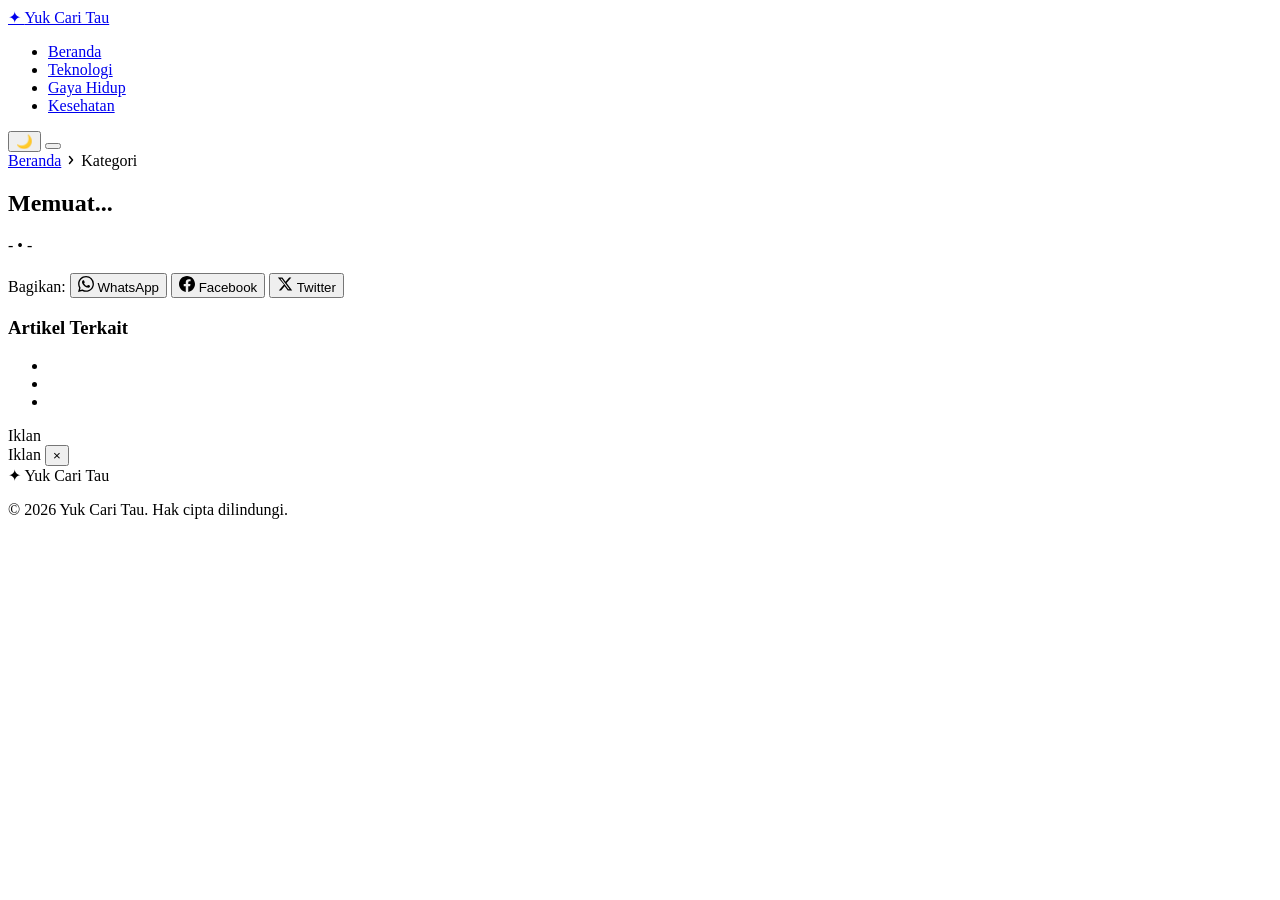
==== article.html @ 8550127f "Add files via upload" ====
<!DOCTYPE html>
<html lang="id">
<head>
  <meta charset="UTF-8">
  <meta name="viewport" content="width=device-width, initial-scale=1.0">
  <title>Yuk Cari Tau</title>
  <link rel="preconnect" href="https://fonts.googleapis.com">
  <link rel="preconnect" href="https://fonts.gstatic.com" crossorigin>
  <link href="https://fonts.googleapis.com/css2?family=Syne:wght@400;600;700;800&family=Lora:ital,wght@0,400;0,600;1,400&display=swap" rel="stylesheet">
  <script src="https://cdn.jsdelivr.net/npm/@supabase/supabase-js@2"></script>
  <link rel="stylesheet" href="css/style.css">
</head>
<body>

  <div class="noise-overlay"></div>
  <div class="progress-bar" id="progressBar"></div>

  <header class="site-header">
    <div class="container header-inner">
      <a href="/" class="logo">
        <span class="logo-icon">✦</span>
        <span class="logo-text">Yuk Cari Tau</span>
      </a>
      <nav class="main-nav">
        <ul>
          <li><a href="/">Beranda</a></li>
          <li><a href="#">Teknologi</a></li>
          <li><a href="#">Gaya Hidup</a></li>
          <li><a href="#">Kesehatan</a></li>
        </ul>
      </nav>
      <div class="header-actions">
        <button class="theme-toggle" aria-label="Ganti tema">🌙</button>
        <button class="menu-toggle" aria-label="Buka menu">
          <span></span><span></span><span></span>
        </button>
      </div>
    </div>
  </header>

  <main class="container article-layout">
    <article class="article-content" id="articleContainer">
      <nav class="breadcrumb" aria-label="Breadcrumb">
        <a href="/">Beranda</a>
        <svg width="12" height="12" viewBox="0 0 12 12" fill="none"><path d="M4.5 2.5L7.5 6L4.5 9.5" stroke="currentColor" stroke-width="1.5" stroke-linecap="round" stroke-linejoin="round"/></svg>
        <span id="breadcrumbCat">Kategori</span>
      </nav>

      <h1 id="articleTitle">Memuat...</h1>
      <div class="article-meta">
        <span class="meta-date" id="articleDate">-</span>
        <span class="meta-dot">•</span>
        <span class="meta-read" id="readTime">-</span>
      </div>

      <img id="coverImg" src="" alt="" class="featured-img" loading="eager">

      <div class="article-body" id="articleBody"></div>

      <div class="share-bar">
        <span class="share-label">Bagikan:</span>
        <button class="share-btn share-wa" onclick="share('wa')">
          <svg width="16" height="16" viewBox="0 0 24 24" fill="currentColor"><path d="M17.472 14.382c-.297-.149-1.758-.867-2.03-.967-.273-.099-.471-.148-.67.15-.197.297-.767.966-.94 1.164-.173.199-.347.223-.644.075-.297-.15-1.255-.463-2.39-1.475-.883-.788-1.48-1.761-1.653-2.059-.173-.297-.018-.458.13-.606.134-.133.298-.347.446-.52.149-.174.198-.298.298-.497.099-.198.05-.371-.025-.52-.075-.149-.669-1.612-.916-2.207-.242-.579-.487-.5-.669-.51-.173-.008-.371-.01-.57-.01-.198 0-.52.074-.792.372-.272.297-1.04 1.016-1.04 2.479 0 1.462 1.065 2.875 1.213 3.074.149.198 2.096 3.2 5.077 4.487.709.306 1.262.489 1.694.625.712.227 1.36.195 1.871.118.571-.085 1.758-.719 2.006-1.413.248-.694.248-1.289.173-1.413-.074-.124-.272-.198-.57-.347m-5.421 7.403h-.004a9.87 9.87 0 01-5.031-1.378l-.361-.214-3.741.982.998-3.648-.235-.374a9.86 9.86 0 01-1.51-5.26c.001-5.45 4.436-9.884 9.888-9.884 2.64 0 5.122 1.03 6.988 2.898a9.825 9.825 0 012.893 6.994c-.003 5.45-4.437 9.884-9.885 9.884m8.413-18.297A11.815 11.815 0 0012.05 0C5.495 0 .16 5.335.157 11.892c0 2.096.547 4.142 1.588 5.945L.057 24l6.305-1.654a11.882 11.882 0 005.683 1.448h.005c6.554 0 11.89-5.335 11.893-11.893a11.821 11.821 0 00-3.48-8.413z"/></svg>
          WhatsApp
        </button>
        <button class="share-btn share-fb" onclick="share('fb')">
          <svg width="16" height="16" viewBox="0 0 24 24" fill="currentColor"><path d="M24 12.073c0-6.627-5.373-12-12-12s-12 5.373-12 12c0 5.99 4.388 10.954 10.125 11.854v-8.385H7.078v-3.47h3.047V9.43c0-3.007 1.792-4.669 4.533-4.669 1.312 0 2.686.235 2.686.235v2.953H15.83c-1.491 0-1.956.925-1.956 1.874v2.25h3.328l-.532 3.47h-2.796v8.385C19.612 23.027 24 18.062 24 12.073z"/></svg>
          Facebook
        </button>
        <button class="share-btn share-tw" onclick="share('tw')">
          <svg width="16" height="16" viewBox="0 0 24 24" fill="currentColor"><path d="M18.244 2.25h3.308l-7.227 8.26 8.502 11.24H16.17l-4.714-6.231-5.401 6.231H2.748l7.73-8.835L1.254 2.25H8.08l4.713 6.231zm-1.161 17.52h1.833L7.084 4.126H5.117z"/></svg>
          Twitter
        </button>
      </div>
    </article>

    <aside class="sidebar">
      <div class="sidebar-widget">
        <h3>Artikel Terkait</h3>
        <ul id="relatedList"><li class="skeleton-line"></li><li class="skeleton-line"></li><li class="skeleton-line"></li></ul>
      </div>

      <div class="ad-slot ad-sidebar sticky" aria-label="Iklan">
        <span class="ad-label">Iklan</span>
      </div>
    </aside>
  </main>

  <div class="ad-slot ad-mobile-bottom" aria-label="Iklan">
    <span class="ad-label">Iklan</span>
    <button class="close-ad" aria-label="Tutup iklan">×</button>
  </div>

  <footer class="site-footer">
    <div class="container footer-inner">
      <div class="footer-brand">
        <span class="logo-icon">✦</span>
        <span class="logo-text">Yuk Cari Tau</span>
      </div>
      <p class="footer-copy">&copy; 2026 Yuk Cari Tau. Hak cipta dilindungi.</p>
    </div>
  </footer>

  <script src="js/script.js"></script>
</body>
</html>
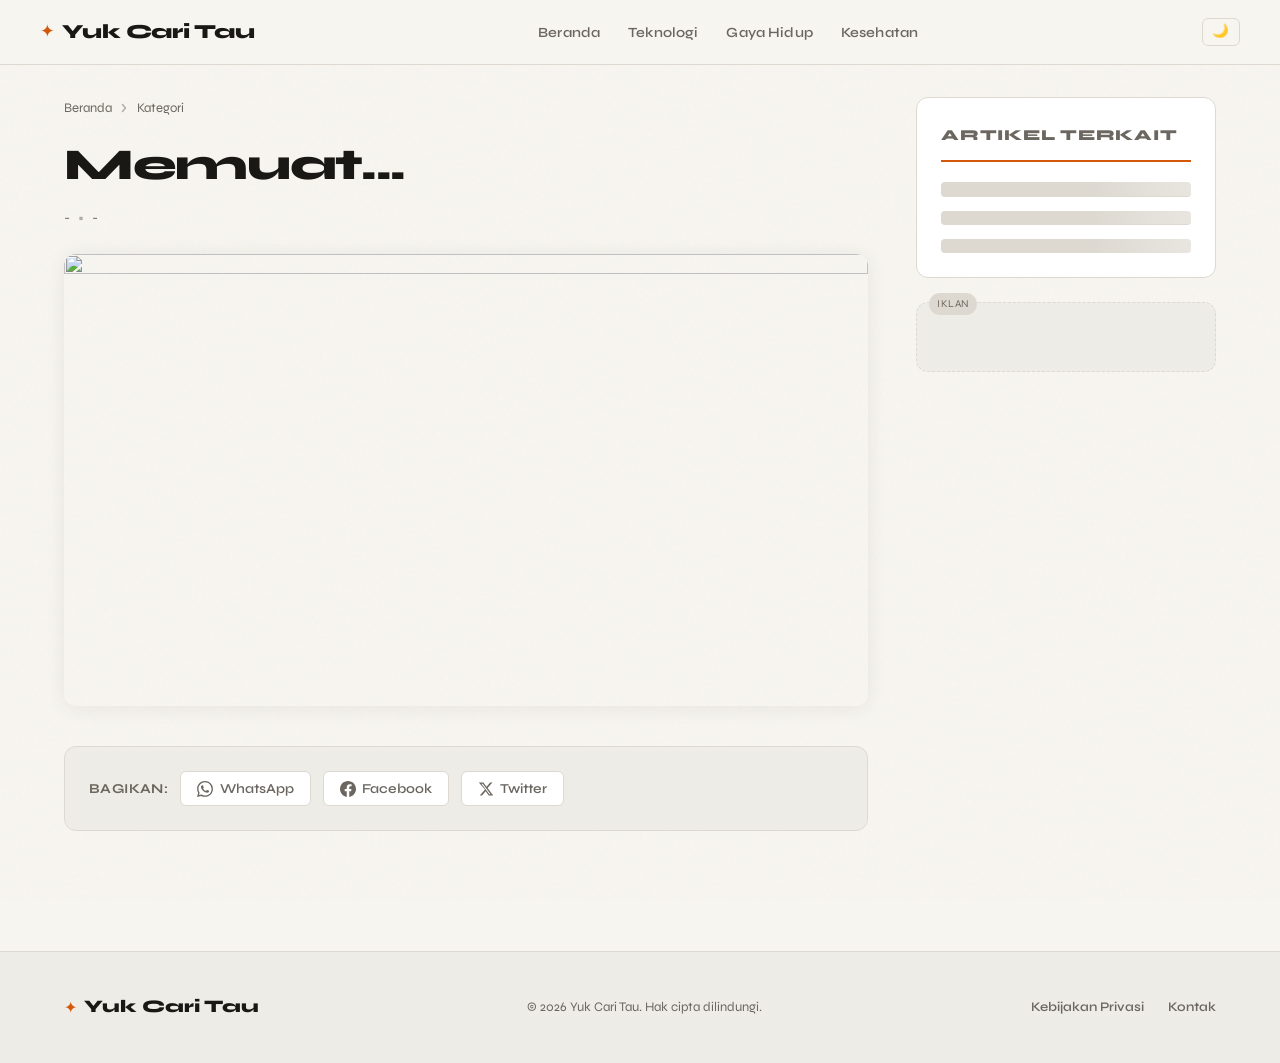
==== commit 1c8dceea: "Add files via upload" ====
--- a/article.html
+++ b/article.html
@@ -7,7 +7,6 @@
   <link rel="preconnect" href="https://fonts.googleapis.com">
   <link rel="preconnect" href="https://fonts.gstatic.com" crossorigin>
   <link href="https://fonts.googleapis.com/css2?family=Syne:wght@400;600;700;800&family=Lora:ital,wght@0,400;0,600;1,400&display=swap" rel="stylesheet">
-  <script src="https://cdn.jsdelivr.net/npm/@supabase/supabase-js@2"></script>
   <link rel="stylesheet" href="css/style.css">
 </head>
 <body>
@@ -21,7 +20,7 @@
         <span class="logo-icon">✦</span>
         <span class="logo-text">Yuk Cari Tau</span>
       </a>
-      <nav class="main-nav">
+      <nav class="main-nav" aria-label="Navigasi Utama">
         <ul>
           <li><a href="/">Beranda</a></li>
           <li><a href="#">Teknologi</a></li>
@@ -54,7 +53,6 @@
       </div>
 
       <img id="coverImg" src="" alt="" class="featured-img" loading="eager">
-
       <div class="article-body" id="articleBody"></div>
 
       <div class="share-bar">
@@ -77,9 +75,12 @@
     <aside class="sidebar">
       <div class="sidebar-widget">
         <h3>Artikel Terkait</h3>
-        <ul id="relatedList"><li class="skeleton-line"></li><li class="skeleton-line"></li><li class="skeleton-line"></li></ul>
+        <ul id="relatedList">
+          <li class="skeleton-line"></li>
+          <li class="skeleton-line" style="margin-top:.5rem"></li>
+          <li class="skeleton-line" style="margin-top:.5rem"></li>
+        </ul>
       </div>
-
       <div class="ad-slot ad-sidebar sticky" aria-label="Iklan">
         <span class="ad-label">Iklan</span>
       </div>
@@ -98,6 +99,10 @@
         <span class="logo-text">Yuk Cari Tau</span>
       </div>
       <p class="footer-copy">&copy; 2026 Yuk Cari Tau. Hak cipta dilindungi.</p>
+      <nav aria-label="Footer">
+        <a href="#">Kebijakan Privasi</a>
+        <a href="#">Kontak</a>
+      </nav>
     </div>
   </footer>
 
--- a/css/style.css
+++ b/css/style.css
@@ -0,0 +1,549 @@
+/* =============================================
+   YUK CARI TAU — Modern Design System
+   Aesthetic: Editorial / Clean Ink
+   ============================================= */
+
+@import url('https://fonts.googleapis.com/css2?family=Syne:wght@400;600;700;800&family=Lora:ital,wght@0,400;0,600;1,400&display=swap');
+
+/* ── Variables ── */
+:root {
+  --bg: #f7f5f0;
+  --bg-card: #ffffff;
+  --bg-muted: #eeece7;
+  --text: #1a1814;
+  --text-secondary: #6b6760;
+  --border: #ddd9d1;
+  --accent: #d4580a;
+  --accent-hover: #b84508;
+  --accent-light: #fff0e8;
+  --ad-bg: #eeece7;
+  --max-width: 1200px;
+  --content-width: 700px;
+  --font-ui: 'Syne', system-ui, sans-serif;
+  --font-body: 'Lora', Georgia, serif;
+  --radius: 12px;
+  --radius-sm: 6px;
+  --shadow: 0 2px 20px rgba(26,24,20,0.07);
+  --shadow-hover: 0 8px 40px rgba(26,24,20,0.13);
+  --transition: 0.25s cubic-bezier(0.4,0,0.2,1);
+}
+
+[data-theme="dark"] {
+  --bg: #141210;
+  --bg-card: #1e1b18;
+  --bg-muted: #252220;
+  --text: #f0ede8;
+  --text-secondary: #8a8680;
+  --border: #2e2b27;
+  --accent: #f07030;
+  --accent-hover: #f59050;
+  --accent-light: #2a1800;
+  --ad-bg: #1e1b18;
+  --shadow: 0 2px 20px rgba(0,0,0,0.3);
+  --shadow-hover: 0 8px 40px rgba(0,0,0,0.45);
+}
+
+/* ── Reset ── */
+*, *::before, *::after { box-sizing: border-box; margin: 0; padding: 0; }
+html { scroll-behavior: smooth; }
+body {
+  font-family: var(--font-body);
+  background: var(--bg);
+  color: var(--text);
+  line-height: 1.75;
+  transition: background var(--transition), color var(--transition);
+  min-height: 100vh;
+}
+a { color: var(--accent); text-decoration: none; transition: color var(--transition); }
+a:hover { color: var(--accent-hover); }
+img { max-width: 100%; height: auto; display: block; }
+ul { list-style: none; }
+button { font-family: var(--font-ui); cursor: pointer; }
+
+/* ── Noise Overlay ── */
+.noise-overlay {
+  position: fixed; inset: 0; pointer-events: none; z-index: 0;
+  opacity: 0.025;
+  background-image: url("data:image/svg+xml,%3Csvg viewBox='0 0 256 256' xmlns='http://www.w3.org/2000/svg'%3E%3Cfilter id='noise'%3E%3CfeTurbulence type='fractalNoise' baseFrequency='0.9' numOctaves='4' stitchTiles='stitch'/%3E%3C/filter%3E%3Crect width='100%25' height='100%25' filter='url(%23noise)'/%3E%3C/svg%3E");
+}
+
+/* ── Layout ── */
+.container { max-width: var(--max-width); margin: 0 auto; padding: 0 1.5rem; position: relative; z-index: 1; }
+
+/* ── Header ── */
+.site-header {
+  position: sticky; top: 0; z-index: 100;
+  background: var(--bg);
+  border-bottom: 1px solid var(--border);
+  backdrop-filter: blur(12px);
+  -webkit-backdrop-filter: blur(12px);
+}
+.header-inner {
+  display: flex; align-items: center; justify-content: space-between;
+  padding: 0.9rem 0; gap: 1rem;
+}
+
+/* Logo */
+.logo {
+  display: flex; align-items: center; gap: 0.5rem;
+  font-family: var(--font-ui);
+  font-weight: 800;
+  font-size: 1.25rem;
+  color: var(--text);
+  letter-spacing: -0.02em;
+  text-decoration: none;
+  flex-shrink: 0;
+}
+.logo:hover { color: var(--accent); }
+.logo-icon {
+  display: inline-flex;
+  color: var(--accent);
+  font-size: 1.1rem;
+  animation: spin-slow 8s linear infinite;
+}
+@keyframes spin-slow {
+  from { transform: rotate(0deg); }
+  to { transform: rotate(360deg); }
+}
+.logo-text { color: inherit; }
+
+/* Nav */
+.main-nav ul { display: flex; gap: 0.25rem; }
+.main-nav a {
+  font-family: var(--font-ui);
+  font-weight: 600;
+  font-size: 0.875rem;
+  color: var(--text-secondary);
+  padding: 0.4rem 0.75rem;
+  border-radius: var(--radius-sm);
+  transition: all var(--transition);
+  letter-spacing: 0.01em;
+}
+.main-nav a.active,
+.main-nav a:hover {
+  color: var(--accent);
+  background: var(--accent-light);
+  text-decoration: none;
+}
+
+/* Header Actions */
+.header-actions { display: flex; align-items: center; gap: 0.5rem; }
+.theme-toggle, .menu-toggle {
+  background: none; border: 1.5px solid var(--border);
+  border-radius: var(--radius-sm);
+  padding: 0.4rem 0.6rem;
+  color: var(--text-secondary);
+  transition: all var(--transition);
+  line-height: 1;
+}
+.theme-toggle:hover, .menu-toggle:hover {
+  border-color: var(--accent);
+  color: var(--accent);
+}
+.menu-toggle {
+  display: none; flex-direction: column; gap: 4px;
+  width: 36px; height: 36px;
+  align-items: center; justify-content: center;
+}
+.menu-toggle span {
+  display: block; width: 18px; height: 2px;
+  background: currentColor; border-radius: 2px;
+  transition: all var(--transition);
+}
+
+/* ── Progress Bar ── */
+.progress-bar {
+  position: fixed; top: 0; left: 0; height: 3px;
+  background: linear-gradient(90deg, var(--accent), #f59050);
+  width: 0%; z-index: 999;
+  transition: width 0.1s linear;
+  box-shadow: 0 0 8px var(--accent);
+}
+
+/* ── Ad Slots ── */
+.ad-slot {
+  background: var(--ad-bg);
+  border: 1.5px dashed var(--border);
+  border-radius: var(--radius);
+  padding: 1rem;
+  text-align: center;
+  margin: 1.5rem 0;
+  position: relative;
+  min-height: 70px;
+  display: flex; align-items: center; justify-content: center;
+  color: var(--text-secondary);
+  font-family: var(--font-ui); font-size: 0.8rem;
+}
+.ad-label {
+  position: absolute; top: -10px; left: 12px;
+  background: var(--border); color: var(--text-secondary);
+  font-size: 0.65rem; font-family: var(--font-ui);
+  padding: 2px 8px; border-radius: 20px;
+  letter-spacing: 0.05em; text-transform: uppercase;
+}
+.ad-header { max-width: 728px; margin: 1rem auto; }
+.ad-sidebar.sticky { position: sticky; top: 5rem; }
+.ad-mobile-bottom {
+  position: fixed; bottom: 0; left: 0; right: 0;
+  background: var(--bg); border-top: 1px solid var(--border);
+  padding: 0.5rem; display: none; z-index: 100; justify-content: center;
+}
+.close-ad {
+  position: absolute; top: 6px; right: 8px;
+  background: var(--border); border: none; border-radius: 50%;
+  width: 22px; height: 22px; font-size: 1rem;
+  display: flex; align-items: center; justify-content: center;
+  color: var(--text-secondary); transition: all var(--transition);
+}
+.close-ad:hover { background: var(--accent); color: white; }
+
+/* ── Skeleton Loading ── */
+@keyframes shimmer {
+  0% { background-position: -600px 0; }
+  100% { background-position: 600px 0; }
+}
+.skeleton-img,
+.skeleton-img-sm,
+.skeleton-line {
+  background: linear-gradient(90deg, var(--border) 25%, var(--bg-muted) 50%, var(--border) 75%);
+  background-size: 600px 100%;
+  animation: shimmer 1.5s infinite linear;
+  border-radius: var(--radius-sm);
+}
+.skeleton-featured { display: grid; grid-template-columns: 1.2fr 1fr; gap: 1.5rem; border-radius: var(--radius); overflow: hidden; background: var(--bg-card); border: 1px solid var(--border); }
+.skeleton-img { width: 100%; aspect-ratio: 4/3; border-radius: 0; }
+.skeleton-img-sm { width: 100%; height: 180px; border-radius: 0; }
+.skeleton-content { padding: 1.5rem; display: flex; flex-direction: column; gap: 0.75rem; justify-content: center; }
+.skeleton-line { height: 14px; border-radius: 4px; }
+.skeleton-line.short { width: 40%; }
+.skeleton-line.medium { width: 70%; }
+.skeleton-card { background: var(--bg-card); border: 1px solid var(--border); border-radius: var(--radius); overflow: hidden; }
+
+/* ── Homepage: Featured ── */
+.featured { margin: 2rem 0 0; }
+.featured-card {
+  display: grid; grid-template-columns: 1.2fr 1fr;
+  background: var(--bg-card);
+  border: 1px solid var(--border);
+  border-radius: var(--radius);
+  overflow: hidden;
+  box-shadow: var(--shadow);
+  transition: box-shadow var(--transition), transform var(--transition);
+}
+.featured-card:hover {
+  box-shadow: var(--shadow-hover);
+  transform: translateY(-2px);
+}
+.featured-card .img-wrapper { overflow: hidden; }
+.featured-card img {
+  width: 100%; height: 100%; object-fit: cover;
+  transition: transform 0.5s ease;
+}
+.featured-card:hover img { transform: scale(1.03); }
+.featured-card .card-content {
+  padding: 2rem;
+  display: flex; flex-direction: column; justify-content: center; gap: 0.75rem;
+}
+.featured-card .card-content h2 {
+  font-family: var(--font-ui);
+  font-size: clamp(1.3rem, 2.5vw, 1.8rem);
+  font-weight: 700;
+  line-height: 1.25;
+  letter-spacing: -0.02em;
+}
+.featured-card .card-content h2 a { color: var(--text); }
+.featured-card .card-content h2 a:hover { color: var(--accent); }
+.featured-badge {
+  display: inline-flex; align-items: center; gap: 0.35rem;
+  font-family: var(--font-ui); font-size: 0.7rem;
+  font-weight: 700; letter-spacing: 0.08em; text-transform: uppercase;
+  color: var(--accent); background: var(--accent-light);
+  padding: 0.3rem 0.7rem; border-radius: 20px;
+  width: fit-content;
+}
+
+/* Section Header */
+.section-header {
+  display: flex; align-items: center; gap: 1rem;
+  margin: 3rem 0 1.5rem;
+}
+.section-title {
+  font-family: var(--font-ui);
+  font-size: 1.5rem;
+  font-weight: 800;
+  letter-spacing: -0.02em;
+  white-space: nowrap;
+  color: var(--text);
+}
+.section-line {
+  flex: 1; height: 1px;
+  background: linear-gradient(90deg, var(--border), transparent);
+}
+
+/* ── Grid Cards ── */
+.grid {
+  display: grid;
+  grid-template-columns: repeat(auto-fill, minmax(300px, 1fr));
+  gap: 1.5rem;
+  margin-bottom: 4rem;
+}
+.card {
+  background: var(--bg-card);
+  border-radius: var(--radius);
+  overflow: hidden;
+  border: 1px solid var(--border);
+  box-shadow: var(--shadow);
+  transition: box-shadow var(--transition), transform var(--transition);
+  display: flex; flex-direction: column;
+}
+.card:hover {
+  box-shadow: var(--shadow-hover);
+  transform: translateY(-3px);
+}
+.card .img-wrapper { overflow: hidden; }
+.card img {
+  width: 100%; height: 200px; object-fit: cover;
+  transition: transform 0.5s ease;
+}
+.card:hover img { transform: scale(1.05); }
+.card .card-content { padding: 1.25rem; flex: 1; display: flex; flex-direction: column; gap: 0.5rem; }
+.card h3 {
+  font-family: var(--font-ui);
+  font-size: 1.05rem;
+  font-weight: 700;
+  line-height: 1.3;
+  letter-spacing: -0.01em;
+}
+.card h3 a { color: var(--text); }
+.card h3 a:hover { color: var(--accent); }
+
+/* Tag */
+.tag {
+  display: inline-block;
+  font-family: var(--font-ui); font-size: 0.7rem;
+  font-weight: 700; letter-spacing: 0.06em; text-transform: uppercase;
+  background: var(--accent); color: #fff;
+  padding: 0.25rem 0.65rem; border-radius: 20px;
+  width: fit-content;
+}
+
+/* Meta */
+.meta {
+  font-size: 0.82rem;
+  color: var(--text-secondary);
+  font-family: var(--font-ui);
+  margin-top: auto;
+}
+
+/* ── Article Page ── */
+.article-layout {
+  display: grid;
+  grid-template-columns: 1fr 300px;
+  gap: 3rem;
+  margin-top: 2rem;
+  align-items: start;
+}
+.article-content { min-width: 0; }
+
+/* Breadcrumb */
+.breadcrumb {
+  display: flex; align-items: center; gap: 0.4rem;
+  font-family: var(--font-ui); font-size: 0.82rem;
+  color: var(--text-secondary); margin-bottom: 1.25rem;
+}
+.breadcrumb a { color: var(--text-secondary); }
+.breadcrumb a:hover { color: var(--accent); }
+.breadcrumb svg { opacity: 0.5; flex-shrink: 0; }
+
+/* Article Title */
+.article-content h1 {
+  font-family: var(--font-ui);
+  font-size: clamp(1.8rem, 4vw, 2.75rem);
+  font-weight: 800;
+  line-height: 1.15;
+  letter-spacing: -0.03em;
+  margin-bottom: 1rem;
+}
+
+/* Article Meta */
+.article-meta {
+  display: flex; align-items: center; gap: 0.5rem;
+  font-family: var(--font-ui); font-size: 0.85rem;
+  color: var(--text-secondary); margin-bottom: 1.5rem;
+}
+.meta-dot { opacity: 0.5; }
+
+/* Featured Image */
+.featured-img {
+  width: 100%; border-radius: var(--radius);
+  margin: 1.5rem 0 2rem;
+  box-shadow: var(--shadow);
+  aspect-ratio: 16/9; object-fit: cover;
+}
+
+/* Article Body */
+.article-body { font-size: 1.05rem; line-height: 1.85; }
+.article-body p { margin-bottom: 1.5rem; color: var(--text); }
+.article-body h2 {
+  font-family: var(--font-ui);
+  font-size: 1.5rem; font-weight: 700;
+  letter-spacing: -0.02em;
+  margin: 2.5rem 0 1rem;
+  color: var(--text);
+}
+.article-body h3 {
+  font-family: var(--font-ui);
+  font-size: 1.2rem; font-weight: 600;
+  margin: 2rem 0 0.75rem;
+}
+.article-body ul, .article-body ol {
+  padding-left: 1.5rem; margin-bottom: 1.5rem;
+  list-style: disc;
+}
+.article-body ol { list-style: decimal; }
+.article-body li { margin-bottom: 0.5rem; }
+.article-body blockquote {
+  border-left: 3px solid var(--accent);
+  margin: 2rem 0; padding: 1rem 1.5rem;
+  background: var(--accent-light);
+  border-radius: 0 var(--radius-sm) var(--radius-sm) 0;
+  font-style: italic;
+  color: var(--text-secondary);
+}
+.article-body img {
+  border-radius: var(--radius-sm); margin: 1.5rem 0;
+  box-shadow: var(--shadow);
+}
+.article-body a { text-decoration: underline; text-underline-offset: 3px; }
+
+/* Share Bar */
+.share-bar {
+  display: flex; align-items: center; flex-wrap: wrap;
+  gap: 0.75rem; margin: 2.5rem 0;
+  padding: 1.5rem; background: var(--bg-muted);
+  border-radius: var(--radius); border: 1px solid var(--border);
+}
+.share-label {
+  font-family: var(--font-ui); font-size: 0.85rem;
+  font-weight: 700; color: var(--text-secondary);
+  letter-spacing: 0.03em; text-transform: uppercase;
+}
+.share-btn {
+  display: inline-flex; align-items: center; gap: 0.4rem;
+  font-size: 0.85rem; font-weight: 600;
+  padding: 0.5rem 1rem;
+  border-radius: var(--radius-sm);
+  border: 1.5px solid var(--border);
+  background: var(--bg-card);
+  color: var(--text-secondary);
+  transition: all var(--transition);
+}
+.share-btn:hover { transform: translateY(-2px); box-shadow: 0 4px 12px rgba(0,0,0,0.1); }
+.share-wa:hover { background: #25D366; color: white; border-color: #25D366; }
+.share-fb:hover { background: #1877F2; color: white; border-color: #1877F2; }
+.share-tw:hover { background: #000; color: white; border-color: #000; }
+
+/* ── Sidebar ── */
+.sidebar-widget {
+  background: var(--bg-card);
+  border: 1px solid var(--border);
+  border-radius: var(--radius);
+  padding: 1.5rem;
+  margin-bottom: 1.5rem;
+}
+.sidebar-widget h3 {
+  font-family: var(--font-ui);
+  font-size: 0.95rem; font-weight: 800;
+  letter-spacing: 0.05em; text-transform: uppercase;
+  color: var(--text-secondary);
+  margin-bottom: 1.25rem;
+  padding-bottom: 0.75rem;
+  border-bottom: 2px solid var(--accent);
+}
+.sidebar-widget li {
+  margin-bottom: 0.85rem;
+  padding-bottom: 0.85rem;
+  border-bottom: 1px solid var(--border);
+}
+.sidebar-widget li:last-child { border-bottom: none; margin-bottom: 0; padding-bottom: 0; }
+.sidebar-widget a {
+  font-family: var(--font-ui); font-size: 0.9rem; font-weight: 600;
+  color: var(--text); line-height: 1.35;
+  transition: color var(--transition);
+}
+.sidebar-widget a:hover { color: var(--accent); }
+
+/* ── Footer ── */
+.site-footer {
+  background: var(--bg-muted);
+  border-top: 1px solid var(--border);
+  padding: 2.5rem 0;
+  margin-top: 5rem;
+}
+.footer-inner {
+  display: flex; align-items: center;
+  justify-content: space-between;
+  flex-wrap: wrap; gap: 1rem;
+}
+.footer-brand {
+  display: flex; align-items: center; gap: 0.4rem;
+  font-family: var(--font-ui); font-weight: 800; font-size: 1.1rem;
+  color: var(--text);
+}
+.footer-brand .logo-icon { color: var(--accent); font-size: 1rem; }
+.footer-copy { font-family: var(--font-ui); font-size: 0.82rem; color: var(--text-secondary); }
+.site-footer nav { display: flex; gap: 1.5rem; }
+.site-footer nav a {
+  font-family: var(--font-ui); font-size: 0.82rem;
+  color: var(--text-secondary); font-weight: 600;
+}
+.site-footer nav a:hover { color: var(--accent); }
+
+/* ── Responsive ── */
+@media (max-width: 900px) {
+  .article-layout { grid-template-columns: 1fr; }
+  .ad-sidebar.sticky { position: static; }
+  .sidebar { order: -1; }
+}
+
+@media (max-width: 768px) {
+  .main-nav {
+    display: none; position: absolute;
+    top: 100%; left: 0; right: 0;
+    background: var(--bg);
+    border-bottom: 1px solid var(--border);
+    padding: 1rem 1.5rem;
+    box-shadow: var(--shadow);
+  }
+  .main-nav.active { display: block; }
+  .main-nav ul { flex-direction: column; gap: 0.25rem; }
+  .main-nav a { display: block; padding: 0.6rem 0.75rem; }
+  .menu-toggle { display: flex; }
+  .featured-card { grid-template-columns: 1fr; }
+  .featured-card .img-wrapper { max-height: 220px; overflow: hidden; }
+  .ad-mobile-bottom { display: flex; }
+  .share-btn { flex: 1; justify-content: center; }
+  .footer-inner { flex-direction: column; text-align: center; }
+  .skeleton-featured { grid-template-columns: 1fr; }
+  .skeleton-img { aspect-ratio: 16/9; }
+}
+
+@media (max-width: 480px) {
+  .grid { grid-template-columns: 1fr; }
+  .container { padding: 0 1rem; }
+}
+
+/* ── Animations ── */
+@keyframes fade-up {
+  from { opacity: 0; transform: translateY(16px); }
+  to   { opacity: 1; transform: translateY(0); }
+}
+.featured-card, .card {
+  animation: fade-up 0.5s ease both;
+}
+.grid .card:nth-child(1) { animation-delay: 0.05s; }
+.grid .card:nth-child(2) { animation-delay: 0.10s; }
+.grid .card:nth-child(3) { animation-delay: 0.15s; }
+.grid .card:nth-child(4) { animation-delay: 0.20s; }
+.grid .card:nth-child(5) { animation-delay: 0.25s; }
+.grid .card:nth-child(6) { animation-delay: 0.30s; }
